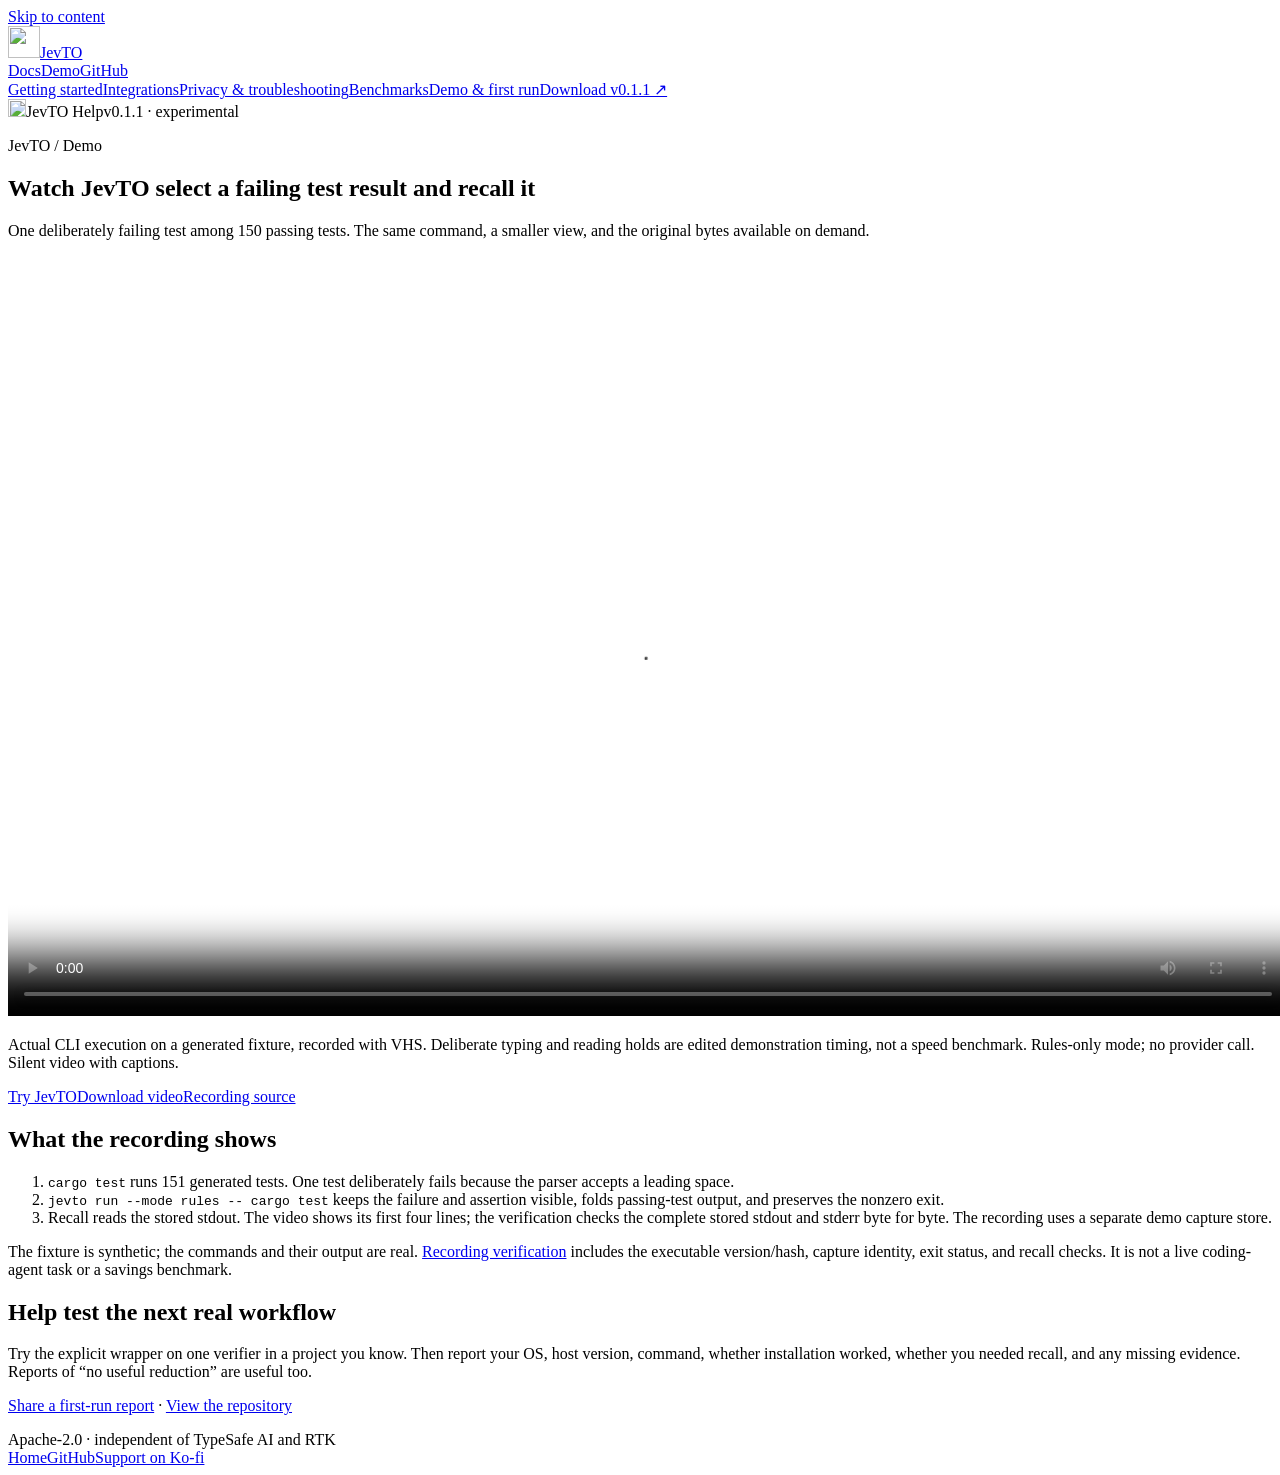
==== site/demo/index.html @ 73f73cc4 "Publish launch site, documentation, and verified demo" ====
<!doctype html>
<html lang="en">
<head>
  <meta charset="utf-8">
  <meta name="viewport" content="width=device-width, initial-scale=1">
  <meta name="theme-color" content="#235bd0">
  <title>Watch JevTO select a failing test result and recall it | JevTO</title>
  <meta name="description" content="A recording of the actual JevTO v0.1.1 CLI on a generated Rust fixture: native output, a smaller rules-only view, preserved failure status, and exact recall.">
  <link rel="canonical" href="https://jevto.xyz/demo/">
  <meta property="og:type" content="website">
  <meta property="og:site_name" content="JevTO">
  <meta property="og:url" content="https://jevto.xyz/demo/">
  <meta property="og:title" content="Watch JevTO select a failing test result and recall it">
  <meta property="og:description" content="A recording of the actual JevTO v0.1.1 CLI on a generated Rust fixture: native output, a smaller rules-only view, preserved failure status, and exact recall.">
  <meta property="og:image" content="https://jevto.xyz/assets/og.png">
  <meta property="og:image:alt" content="JevTO — command-output selection with exact local recall">
  <meta name="twitter:card" content="summary_large_image">
  <meta name="twitter:image" content="https://jevto.xyz/assets/og.png">
  <link rel="icon" href="/assets/jevto-mark-64.png" type="image/png">
  <link rel="stylesheet" href="/style.css?v=4">
  <script defer src="/site.js?v=4"></script>
</head>
<body class="docs-page">
  <div class="wallpaper" aria-hidden="true"></div>
  <a class="skip-link" href="#main">Skip to content</a>
  <header class="docs-topbar"><a href="/" class="docs-brand"><img src="/assets/jevto-mark-64.png" alt="" width="32" height="32">JevTO</a><nav aria-label="Site"><a href="/docs/">Docs</a><a href="/demo/">Demo</a><a href="https://github.com/mattbaconz/jevto">GitHub</a></nav></header>
  <div class="docs-layout">
    <nav class="docs-sidebar" aria-label="Documentation"><a href="/docs/">Getting started</a><a href="/docs/integrations/">Integrations</a><a href="/docs/privacy/">Privacy & troubleshooting</a><a href="/docs/benchmarks/">Benchmarks</a><a href="/demo/" aria-current="page">Demo & first run</a><a href="https://github.com/mattbaconz/jevto/releases/tag/v0.1.1">Download v0.1.1 ↗</a></nav>
    <main id="main" class="xp-window docs-window">
      <div class="window-titlebar"><img src="/assets/jevto-mark-64.png" alt="" width="18" height="18"><span class="title-text">JevTO Help</span><span class="title-state">v0.1.1 · experimental</span></div>
      <article class="doc-content"><p class="doc-eyebrow">JevTO / Demo</p><h1>Watch JevTO select a failing test result and recall it</h1><p class="doc-lead">One deliberately failing test among 150 passing tests. The same command, a smaller view, and the original bytes available on demand.</p>
<video class="demo-video" controls playsinline preload="metadata" poster="/demo/poster.jpg" width="1280" height="760" aria-describedby="demo-description">
<source src="/demo/jevto-demo.mp4" type="video/mp4">
<track kind="captions" src="/demo/captions.vtt" srclang="en" label="English" default>
<p><a href="/demo/jevto-demo.mp4">Download the demo video</a>.</p>
</video>
<p id="demo-description" class="doc-caption">Actual CLI execution on a generated fixture, recorded with VHS. Deliberate typing and reading holds are edited demonstration timing, not a speed benchmark. Rules-only mode; no provider call. Silent video with captions.</p>
<p class="doc-actions"><a class="primary-action" href="/docs/">Try JevTO</a><a href="/demo/jevto-demo.mp4" download>Download video</a><a href="https://github.com/mattbaconz/jevto/tree/main/assets/demo">Recording source</a></p>
<h2 id="transcript">What the recording shows</h2>
<ol><li><code>cargo test</code> runs 151 generated tests. One test deliberately fails because the parser accepts a leading space.</li><li><code>jevto run --mode rules -- cargo test</code> keeps the failure and assertion visible, folds passing-test output, and preserves the nonzero exit.</li><li>Recall reads the stored stdout. The video shows its first four lines; the verification checks the complete stored stdout and stderr byte for byte. The recording uses a separate demo capture store.</li></ol>
<p>The fixture is synthetic; the commands and their output are real. <a href="/demo/proof.json">Recording verification</a> includes the executable version/hash, capture identity, exit status, and recall checks. It is not a live coding-agent task or a savings benchmark.</p>
<h2 id="feedback">Help test the next real workflow</h2>
<p>Try the explicit wrapper on one verifier in a project you know. Then report your OS, host version, command, whether installation worked, whether you needed recall, and any missing evidence. Reports of “no useful reduction” are useful too.</p>
<p><a href="https://github.com/mattbaconz/jevto/issues/new?template=first_run.md">Share a first-run report</a> · <a href="https://github.com/mattbaconz/jevto">View the repository</a></p></article>
    </main>
  </div>
  <footer class="site-footer"><span>Apache-2.0 · independent of TypeSafe AI and RTK</span><nav aria-label="Footer"><a href="/">Home</a><a href="https://github.com/mattbaconz/jevto">GitHub</a><a href="https://ko-fi.com/mattbaconz">Support on Ko-fi</a></nav></footer>
</body>
</html>
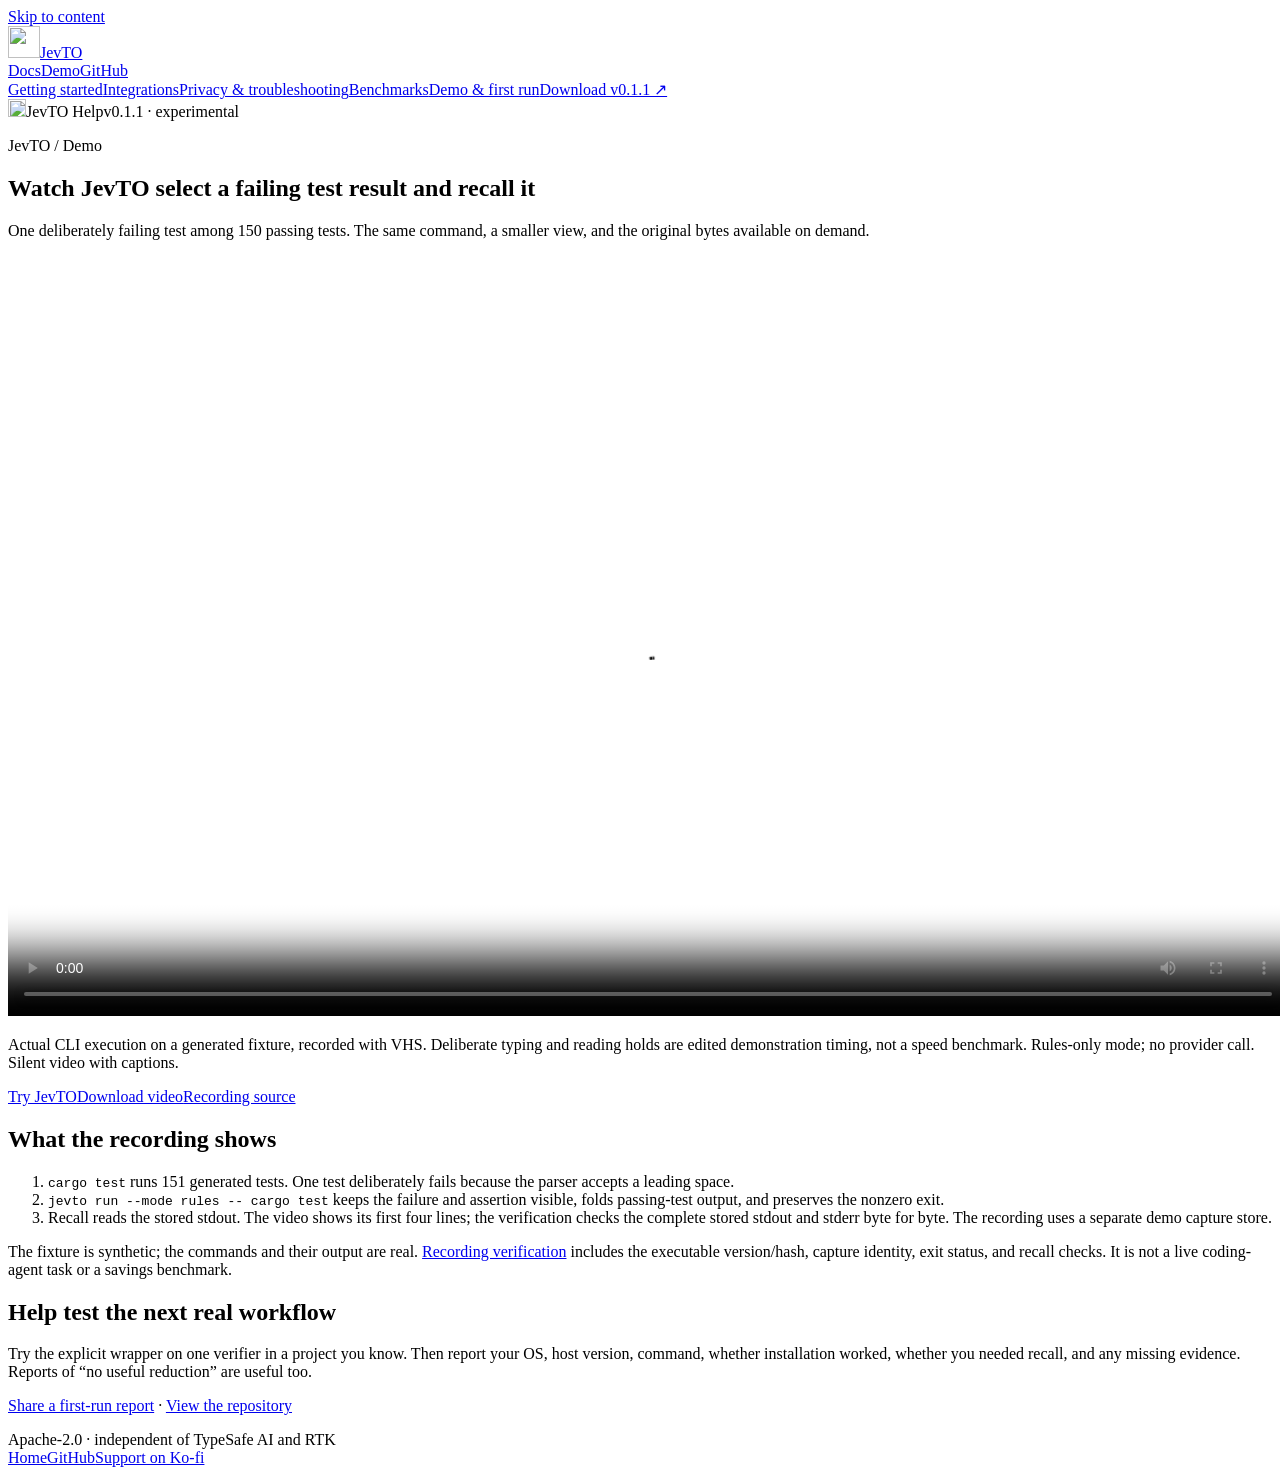
==== commit 96ab944c: "Add verified one-command installers and simplify onboarding" ====
--- a/site/demo/index.html
+++ b/site/demo/index.html
@@ -17,8 +17,8 @@
   <meta name="twitter:card" content="summary_large_image">
   <meta name="twitter:image" content="https://jevto.xyz/assets/og.png">
   <link rel="icon" href="/assets/jevto-mark-64.png" type="image/png">
-  <link rel="stylesheet" href="/style.css?v=4">
-  <script defer src="/site.js?v=4"></script>
+  <link rel="stylesheet" href="/style.css?v=5">
+  <script defer src="/site.js?v=5"></script>
 </head>
 <body class="docs-page">
   <div class="wallpaper" aria-hidden="true"></div>
